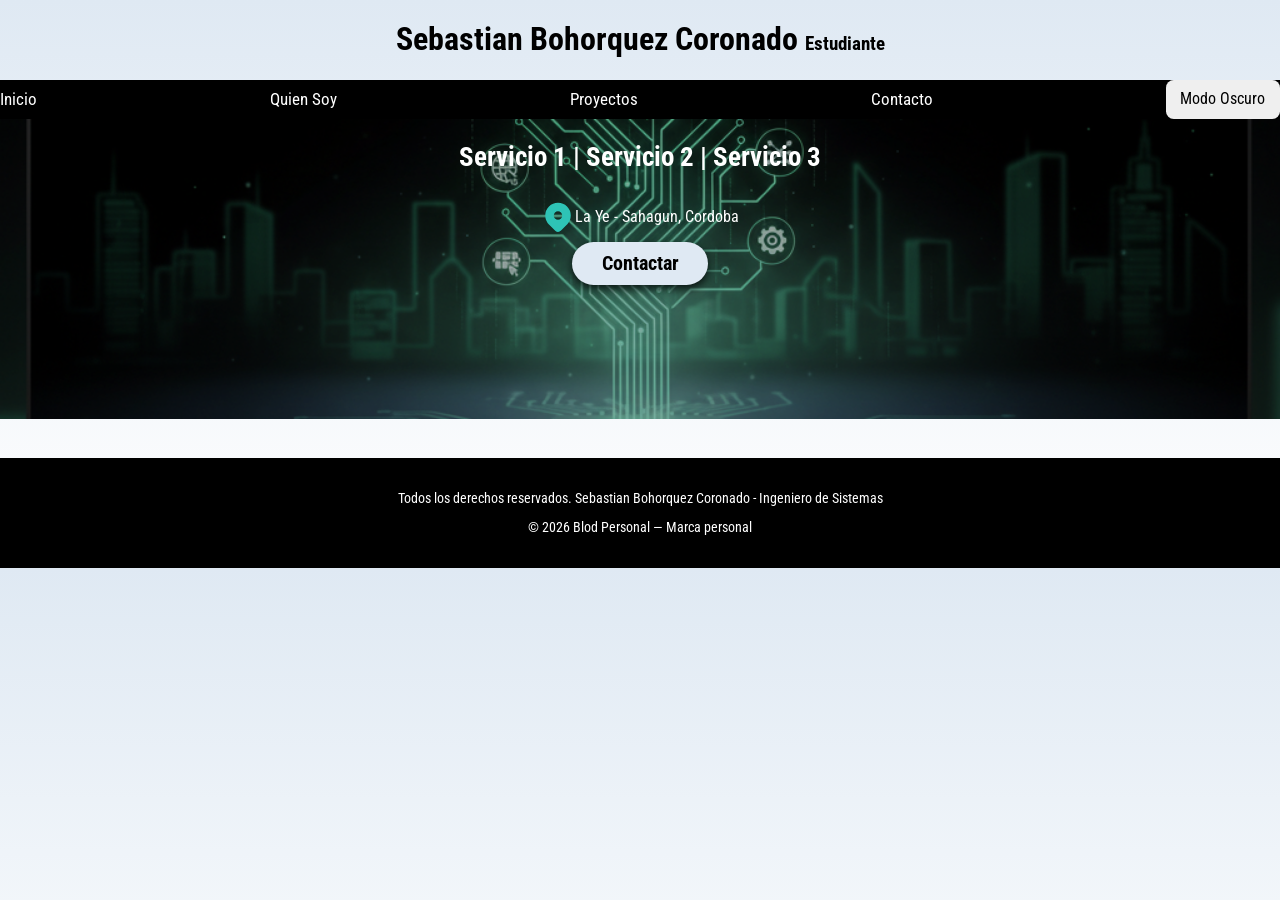
==== Proyectos.html @ cc4003b0 "Refactor HTML structure and CSS styles for improved layout and responsiveness; add JavaScript for fo" ====
<!DOCTYPE html>
<html lang="es">
<head>
    <meta charset="UTF-8">
    <meta name="viewport" content="width=device-width, initial-scale=1.0">
    <link rel="stylesheet" href="css\style.css">
    <link rel="stylesheet" href="css\normalize.css">
    <link rel="preconnect" href="https://fonts.googleapis.com">
    <link rel="preconnect" href="https://fonts.gstatic.com" crossorigin>
    <link href="https://fonts.googleapis.com/css2?family=Roboto+Condensed:ital,wght@0,100..900;1,100..900&display=swap" rel="stylesheet">
    <link rel="preconnect" href="https://fonts.googleapis.com">
    <link rel="preconnect" href="https://fonts.gstatic.com" crossorigin>
    <link href="https://fonts.googleapis.com/css2?family=Roboto+Condensed:ital,wght@0,100..900;1,100..900&family=Rubik:ital,wght@0,300..900;1,300..900&display=swap" rel="stylesheet">
    <title>Portafolio Sebastian Bohorquez</title>
</head>
<body>
    <header>
        <h1 class="titulo">Sebastian Bohorquez Coronado <span>Estudiante</span></h1>
    </header>

    <div class="nav-bg"> 
        <nav class="navegacion-principal contenedor">
              <a href="index.html">Inicio</a> 
            <a href="QuienSoy.html">Quien Soy</a>
            <a href="Proyectos.html">Proyectos</a> 
            <a href="contacto.html">Contacto</a>
            <button class="boton-modo " id="boton-modo" > Modo Oscuro</button>
        </nav>
    </div>

    <section class="hero">
        <div class="contenido-hero">
            <h2>Servicio 1 | Servicio 2 | Servicio 3</h2>
            <div class="ubicacion">
                <svg xmlns="http://www.w3.org/2000/svg" width="34" height="34" viewBox="0 0 24 24" fill="#2EC4B6" class="icon icon-tabler icons-tabler-filled icon-tabler-map-pin"><path stroke="none" d="M0 0h24v24H0z" fill="none"/><path d="M18.364 4.636a9 9 0 0 1 .203 12.519l-.203 .21l-4.243 4.242a3 3 0 0 1 -4.097 .135l-.144 -.135l-4.244 -4.243a9 9 0 0 1 12.728 -12.728zm-6.364 3.364a3 3 0 1 0 0 6a3 3 0 0 0 0 -6" /></svg>
                <p>La Ye - Sahagun, Cordoba</p>
            </div> 
            <a class="boton" href="#">Contactar</a>
        </div> <!-- Aqui se termina el contenido hero -->
    </section>
    
    <main class="contenedor sombra">
    

           

    </main>
    
    <footer>
        <p>Todos los derechos reservados. Sebastian Bohorquez Coronado - Ingeniero de Sistemas</p>
        <p>© 2026 Blod Personal — Marca personal</p>    
    </footer>

    <script>

    </script>

</body>
</html>
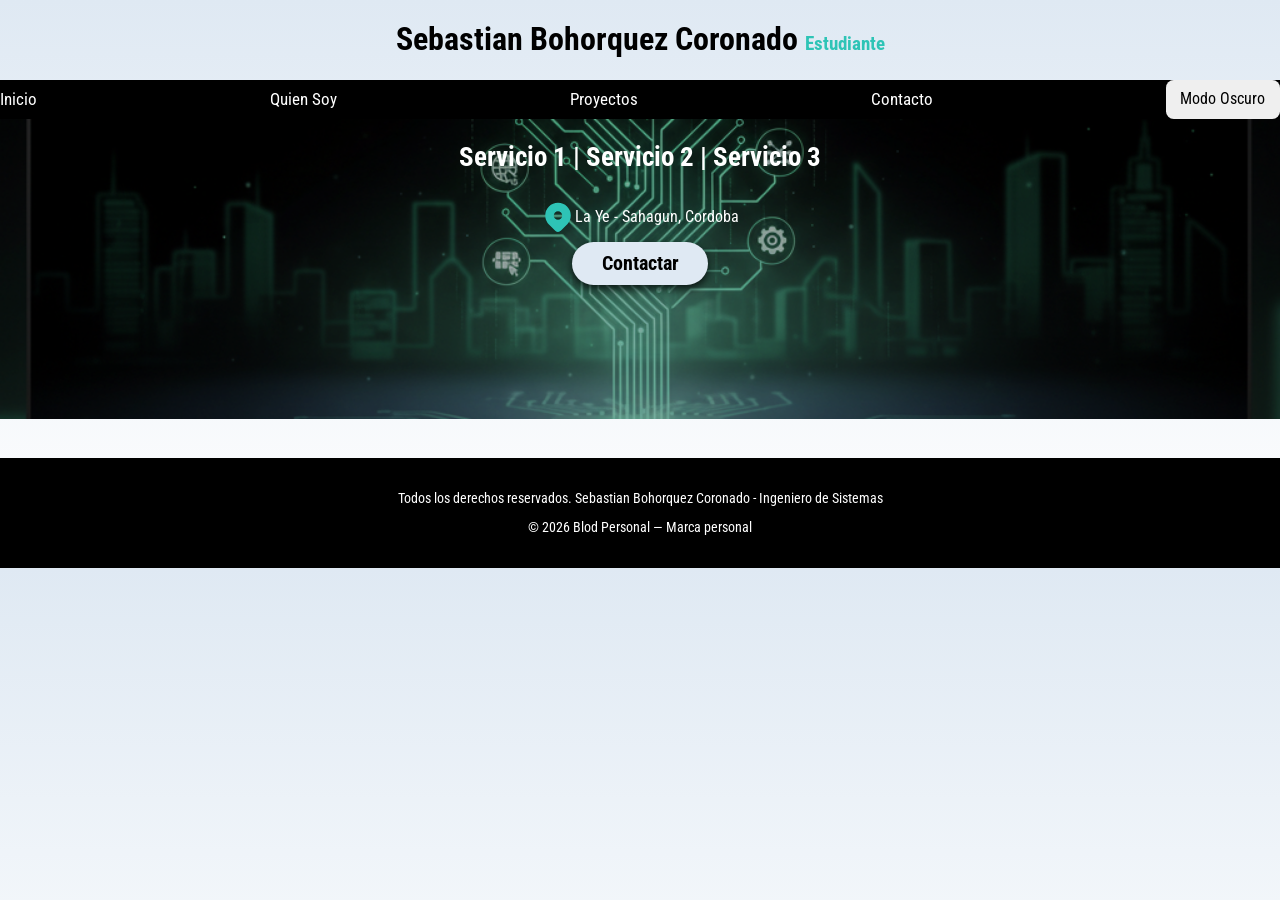
==== commit d0e47a31: "Refactor HTML structure and update CSS styles for improved layout and color scheme; remove unnecessa" ====
--- a/Proyectos.html
+++ b/Proyectos.html
@@ -3,14 +3,18 @@
 <head>
     <meta charset="UTF-8">
     <meta name="viewport" content="width=device-width, initial-scale=1.0">
-    <link rel="stylesheet" href="css\style.css">
-    <link rel="stylesheet" href="css\normalize.css">
+    
+    
     <link rel="preconnect" href="https://fonts.googleapis.com">
     <link rel="preconnect" href="https://fonts.gstatic.com" crossorigin>
     <link href="https://fonts.googleapis.com/css2?family=Roboto+Condensed:ital,wght@0,100..900;1,100..900&display=swap" rel="stylesheet">
     <link rel="preconnect" href="https://fonts.googleapis.com">
     <link rel="preconnect" href="https://fonts.gstatic.com" crossorigin>
     <link href="https://fonts.googleapis.com/css2?family=Roboto+Condensed:ital,wght@0,100..900;1,100..900&family=Rubik:ital,wght@0,300..900;1,300..900&display=swap" rel="stylesheet">
+
+    <link rel="stylesheet" href="/css/style.css">
+    <link rel="stylesheet" href="css\normalize.css">
+    
     <title>Portafolio Sebastian Bohorquez</title>
 </head>
 <body>
@@ -20,7 +24,7 @@
 
     <div class="nav-bg"> 
         <nav class="navegacion-principal contenedor">
-              <a href="index.html">Inicio</a> 
+            <a href="index.html">Inicio</a> 
             <a href="QuienSoy.html">Quien Soy</a>
             <a href="Proyectos.html">Proyectos</a> 
             <a href="contacto.html">Contacto</a>
@@ -39,10 +43,8 @@
         </div> <!-- Aqui se termina el contenido hero -->
     </section>
     
-    <main class="contenedor sombra">
-    
-
-           
+   <main class="contenedor sombra">
+            
 
     </main>
     
@@ -51,9 +53,7 @@
         <p>© 2026 Blod Personal — Marca personal</p>    
     </footer>
 
-    <script>
-
-    </script>
+    <script src="/JavaScript/script.js"> </script>
 
 </body>
 </html>
--- a/css/style.css
+++ b/css/style.css
@@ -0,0 +1,473 @@
+:root{
+    
+    --Negro: #000000;
+    --AzulGrisaceo: #5f6791;
+    --VerdeMenta: #2EC4B6;
+    --GrisClaro: #F5F7FA;
+    --GrisOscuro: #2B2D42;
+    --Blanco: #FFFFFF;
+    --GrisClaro: #DFE9F3;
+}
+
+/* =========================== Globales ==================================== */
+html{
+    font-size: 60.5%;
+    box-sizing: border-box;
+    scroll-snap-type: y mandatory;
+
+}
+
+*,*:before, *:after {
+    box-sizing: inherit;
+}
+
+body{
+    font-size: 16px; /*1rem = 10x*/
+    font-family: 'Roboto Condensed', sans-serif;
+    background-image: linear-gradient(to top, var(--Blanco), var(--GrisClaro));
+    
+}
+
+/*================================= Titulos =================================*/
+
+.titulo span{
+    font-size: 2rem;
+    color: var(--VerdeMenta);
+    background-image: linear-gradient(to right, var(--VerdeMenta), var(--AzulProfundo));
+}
+
+/*================================= Navegacion Pirncipal =================================*/
+.nav-bg{
+    background-color: var(--Negro);
+    position: sticky;
+    top: 0;
+    z-index: 1000;
+}
+
+
+
+.navegacion-principal{
+    flex-direction: column;
+    display: flex;
+}
+
+@media(min-width: 768px){
+    .navegacion-principal{
+        flex-direction: row;
+        justify-content: space-between;
+    }
+}
+
+.navegacion-principal a{
+    color: var(--Blanco);
+    text-decoration: none;
+    font-size: 1.8rem;
+    margin-right: 10rem;
+    padding: 1rem 0;
+    
+}
+
+.navegacion-principal a:hover{
+    color: var(--Negro);
+    background-color: var(--Blanco);
+    
+}
+
+
+/*================================= HERO =================================*/
+
+.hero{
+    background-image: url(../img/hero.png);
+    background-size: cover;
+    background-position:  center;
+    background-repeat: no-repeat;
+    height: 300px;
+    position: relative;
+    margin-bottom: 2rem;
+    color: #FFFFFF;
+}
+
+
+.contenido-hero{
+    position: absolute;
+    background-color: rgba(0, 0, 0, .3);
+    width: 100%;
+    height: 100%;
+    
+    display: flex;
+    flex-direction: column;
+    align-items: center;
+}
+
+.contenido-hero .ubicacion {
+    display: flex;
+    align-items: center;
+}
+
+/*================================= SERVICIOS =================================*/
+
+.contenedor S{
+    max-width: 120rem;
+    margin-top: 0;
+    margin-right: auto;
+    margin-bottom: 0;
+    margin-left: auto;
+}
+
+.servicios{
+    display: flex;
+    flex-direction: column;
+    gap: 2rem;
+    margin-top: 3rem;
+}
+
+@media(min-width: 768px){
+    .servicios{
+        display: grid;
+        grid-template-columns: repeat(3, 1fr);
+    }
+}
+
+.servicio{
+    background-color: var(--Negro);
+    padding: 3rem;
+    border-radius: 1.5rem;
+    box-shadow: 0 8px 20px rgba(0,0,0,0.1);
+    text-align: center;
+    transition: transform 0.3s ease;
+}
+
+.servicio:hover{
+    transform: translateY(-10px);
+}
+
+.servicio h3{
+    margin-top: 2rem;
+    font-weight: bold;
+    color: var(--Blanco);
+}
+
+.servicio p{
+    margin-top: 1rem;
+    line-height: 1.8;
+    color: var(--Blanco);
+}
+
+/* ICONOS */
+.iconos{
+    height: 10rem;
+    width: 10rem;
+    background-color: var(--VerdeMenta);
+    border-radius: 50%;
+    display: flex;
+    justify-content: center;
+    align-items: center;
+    margin: 0 auto;
+}
+
+
+
+
+/** ============================ FORMULARIO =====================================**/
+
+.formulario{
+    background-color: var(--GrisClaro);
+    width: min(60rem, 100%);
+    margin: 0 auto;
+    display: flex;
+    flex-direction: column;
+    border-radius: 1rem;
+    padding: 2rem;
+}
+
+.formulario fieldset{
+    border-color: #2EC4B6;
+    display: flex;
+    flex-direction: column;
+    margin-bottom: 1rem;
+}
+
+.formulario legend{
+    text-align: center;
+    font-size: 1.8rem;
+    text-transform: uppercase;
+    font-weight: 700;
+    margin-bottom: 2rem;
+    color: var(--AzulProfundo);
+}
+
+.formulario fieldset {
+    border: none;
+}
+@media (min-width: 768px){
+    .contenedor-campos{
+      display: grid;
+      grid-template-columns: 50% 50%;
+      grid-template-rows: auto  auto 20rem;
+      column-gap: 1rem;
+      row-gap: 1rem;
+       
+    }
+
+    .campo:nth-child(3), 
+    .campo:nth-child(4){
+        grid-column: 1 / 3;
+    }
+        
+    
+}
+
+.campo{
+    margin-bottom: 1rem;
+}
+
+.campo label{
+    font-size: 1.6rem;
+    margin-bottom: .5rem;
+    display: block;
+    color: var(--Negro);
+}
+
+.input-text{
+    width: 90%;
+    padding: 10px;
+    border: none;
+    border-radius: .5rem;
+}
+
+
+.boton{
+    background-color: var(--GrisClaro);
+    padding: 1rem 3rem;
+    color: var(--Negro);
+    border: none;
+    font-size: 20px;
+    border-radius: 50px;
+    cursor: pointer;
+    transition: all 0.3s ease;
+    box-shadow: 0 4px 10px rgba(0, 0, 0, 0.8);
+    text-decoration: none;
+    font-weight: bold;
+
+}
+
+@media (min-width: 768px){
+    .boton{
+        width: auto;;
+    }
+}
+
+.boton:hover {
+    background-color: #2EC4B6;
+    transform: translateY(-5px);
+    box-shadow: 0 8px 20px rgba(21, 11, 14, 0.8);
+}
+
+
+
+
+/** ============================ UTILIDADES =====================================**/
+
+
+
+
+/**================================= Tipografias =================================**/
+
+h1{
+   font-size: 3.8rem;
+}
+
+h2{
+   font-size: 2.8rem;
+   color: var(--AzulProfundo);
+   margin-bottom: 2rem;
+}
+
+h3{
+   font-size: 2.2rem;
+   color: var(--AzulProfundo);
+   margin-bottom: 1.5rem;
+}
+
+h1,h2,h3{
+   text-align: center;
+}
+
+/* Scroll snap */
+
+.servicios
+.navegacion-principal
+.formulario{
+
+    scroll-snap-align: center;
+    scroll-snap-type: always;  
+
+}
+
+/**  ================================== QUIEN SOY ==================================**/
+
+.culto{
+    max-width: 0;
+    overflow: hidden;
+    opacity: 0;
+    transition: all .5s ease;
+
+}
+
+.visible{
+    max-height: 500px;
+    opacity: 1;
+    transition: all .5s ease;
+}
+
+/**  ================================== CONTADORES ==================================**/
+
+
+.estadisticas{
+    display: flex;
+    flex-direction: column;
+    gap: 2rem;
+}
+
+.datos{
+    display: flex;
+    flex-direction: column;
+    gap: 2rem;
+}
+
+@media (min-width: 768px){
+    .datos{
+        flex-direction: row;
+        justify-content: space-between;
+
+    }
+}
+
+.datos div{
+    background-color: var(--Blanco);
+    padding: 2rem;
+    border-radius: 1rem;
+    box-shadow: 0px 5px 15px var(--VerdeMenta);
+    flex: 1;
+}
+
+.contador {
+    font-size: 4rem;
+    font-weight: bold;
+    color: var(--Negro);
+}
+.card:hover{
+    transform: translateY(-10px);
+}
+
+.oculto {
+    display: none;
+}
+
+.visible {
+    display: block;
+}
+.Sobre_mi {
+    text-align: center;
+}
+
+#boton-vermas {
+    margin-top: 15px;
+}
+
+
+
+/*Utilidaes*/
+
+.w-sm-100{
+    width: 100%;
+}
+
+@media (min-width: 768px){
+    .w-sm-100{
+        width: auto;
+    }
+}
+
+.flex{
+    display: flex;
+}
+
+/* ================= MODO OSCURO ================= */
+
+.dark-mode {
+    background-image: linear-gradient(to top, #000000, #000000);
+    color: var(--Blanco);
+}
+
+.dark-mode .nav-bg {
+    background-color: var(--GrisOscuro);
+}
+
+.dark-mode .navegacion-principal {
+    color: var(--Blanco);
+}
+
+.dark-mode .datos div,
+.dark-mode .sombra {
+    background-color: #000000;
+    color: var(--Negro);
+}
+
+.dark-mode .contador {
+    color: var(--VerdeMenta);
+}
+
+.dark-mode .boton-modo {
+    background-color: #3a3d5a;
+    color: var(--Blanco);
+}
+
+.dark-mode .servicio{
+    background-color: var(--GrisOscuro);
+}
+
+.dark-mode p {
+    color: var(--Blanco);
+}
+
+.dark-mode h3{
+    color: var(--Blanco);
+}
+
+.dark-mode .formulario{
+    background-color: var(--GrisOscuro);
+}
+
+.dark-mode .campo label{
+    color: var(--Blanco);
+}
+
+.dark-mode footer {
+    background-color: var(--GrisOscuro);
+
+}
+
+
+
+
+.boton-modo {
+    border: none;
+    padding: 1rem 1.5rem;
+    border-radius: .8rem;
+    cursor: pointer;
+}
+
+footer{
+    background-color: var(--Negro);
+    padding: 2rem 0;
+    margin-top: 4rem;
+    text-align: center;
+    color: var(--Blanco);
+    font-size: 1.4rem;
+}
+
+.parrafo {
+    margin: 0;
+    color: var(--Blanco);
+}
